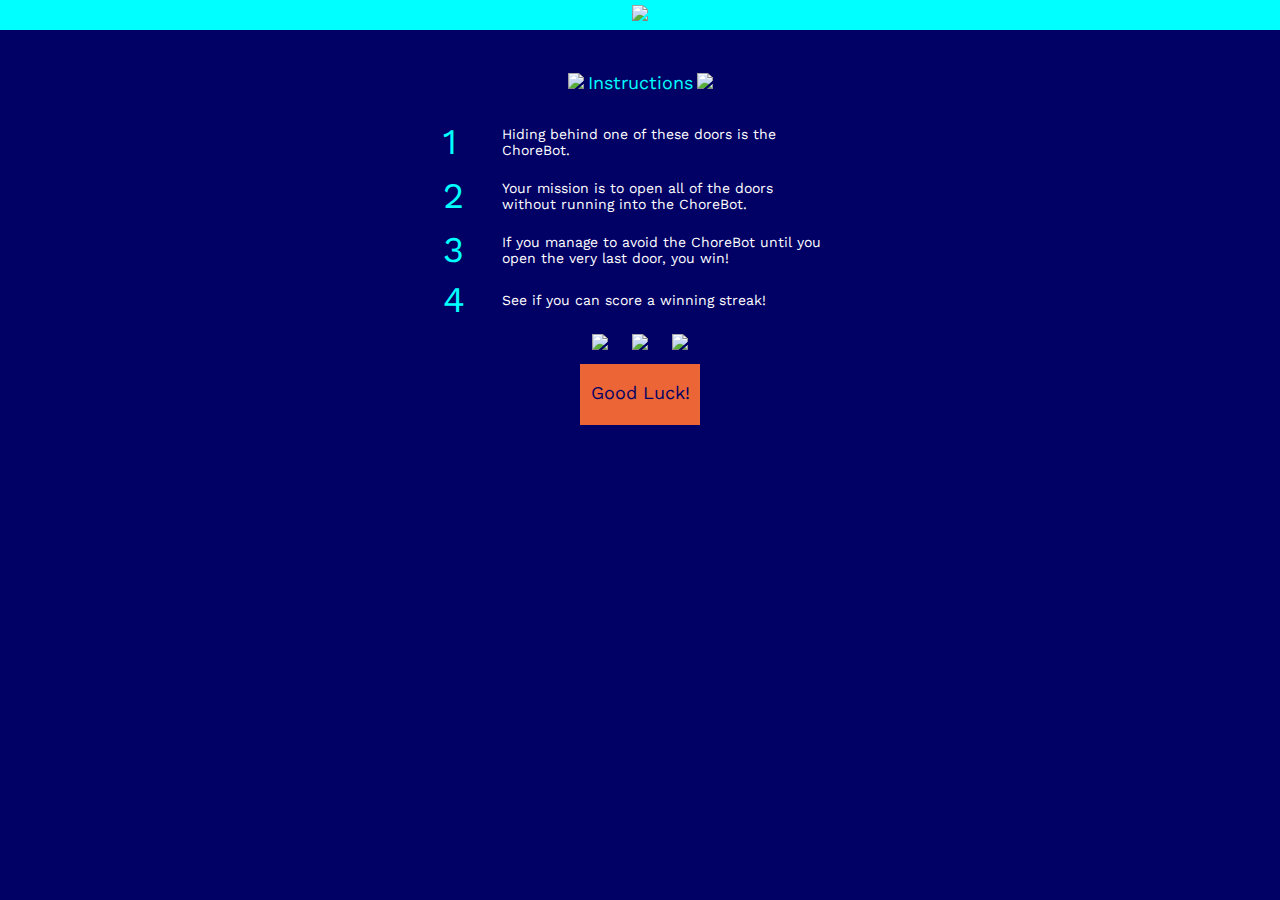
==== Closed Door/index.html @ 34837805 "JS Game" ====
<!DOCTYPE html>
<html>
  <head>
    <title>Chore Door!</title>
    <link href="./style.css" rel="stylesheet" type="text/css" />
    <link
      href="https://fonts.googleapis.com/css?family=Work+Sans"
      rel="stylesheet"
      type="text/css"
    />
  </head>

  <body>
    <div class="header">
      <img
        src="https://s3.amazonaws.com/codecademy-content/projects/chore-door/images/logo.svg"
      />
    </div>
    <div class="title-row">
      <img
        src="https://s3.amazonaws.com/codecademy-content/projects/chore-door/images/star.svg"
      />
      <p class="instructions-title">Instructions</p>
      <img
        src="https://s3.amazonaws.com/codecademy-content/projects/chore-door/images/star.svg"
      />
    </div>
    <table class="instructions-row">
      <tr>
        <td class="instructions-number">1</td>
        <td class="instructions-text">
          Hiding behind one of these doors is the ChoreBot.
        </td>
      </tr>
      <tr>
        <td class="instructions-number">2</td>
        <td class="instructions-text">
          Your mission is to open all of the doors without running into the
          ChoreBot.
        </td>
      </tr>
      <tr>
        <td class="instructions-number">3</td>
        <td class="instructions-text">
          If you manage to avoid the ChoreBot until you open the very last door,
          you win!
        </td>
      </tr>
      <tr>
        <td class="instructions-number">4</td>
        <td class="instructions-text">
          See if you can score a winning streak!
        </td>
      </tr>
    </table>

    <div class="door-row">
      <img
        id="door1"
        class="door-frame"
        src="https://s3.amazonaws.com/codecademy-content/projects/chore-door/images/closed_door.svg"
      />
      <img
        id="door2"
        class="door-frame"
        src="https://s3.amazonaws.com/codecademy-content/projects/chore-door/images/closed_door.svg"
      />
      <img
        id="door3"
        class="door-frame"
        src="https://s3.amazonaws.com/codecademy-content/projects/chore-door/images/closed_door.svg"
      />
    </div>
    <div id='start' class='start-row'>
      Good Luck!
    </div>
    <script type="text/javascript" src="script.js"></script>
  </body>
</html>
---- Closed Door/style.css ----
body {
  background-color: #010165;
  margin: 0px;
}
.header{
  background-color: #00ffff;
  text-align: center;
  padding: 5px;
}
.title-row{
  margin-top: 42px;
  margin-bottom: 21px;
  text-align: center;
}
.instructions-title{
  display:inline;
  font-size: 18px;
  color: #00ffff;
  font-family:'Work Sans';
}
.instructions-row{
  margin: 0 auto;
  width: 400px;
}
.instructions-number{
  padding-right: 25px;
  font-family: 'Work Sans';
  font-size: 36px;
  color: #00ffff;
}
.instructions-text{
  padding: 10px;
  font-family: 'Work Sans';
  font-size: 14px;
  color: #fff;
}
.door-row{
  text-align: center;
}
.door-frame{
  cursor: pointer;
  padding: 10px;
}
.start-row{
  margin: auto;
  width: 120px;
  height: 43px;
  font-family:'Work Sans';
  background-color: #eb6536;
  padding-top: 18px;
  font-size: 18px;
  text-align: center;
  color: #010165;
  margin-bottom: 21px;
  cursor: pointer;
}
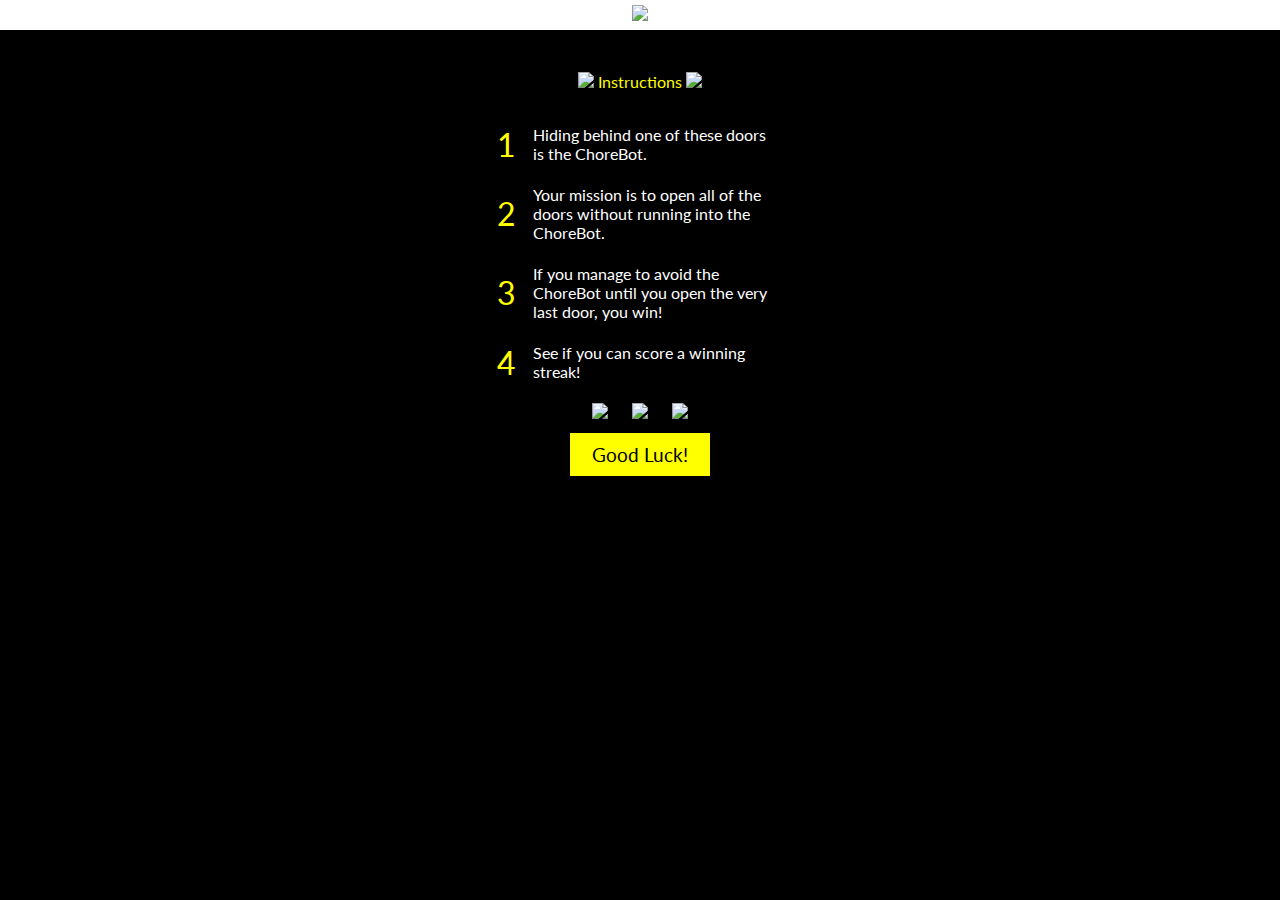
==== commit f66b8246: "what is life?" ====
--- a/Closed Door/index.html
+++ b/Closed Door/index.html
@@ -42,8 +42,7 @@
       <tr>
         <td class="instructions-number">3</td>
         <td class="instructions-text">
-          If you manage to avoid the ChoreBot until you open the very last door,
-          you win!
+          If you manage to avoid the ChoreBot until you open the very last door, you win!
         </td>
       </tr>
       <tr>
--- a/Closed Door/style.css
+++ b/Closed Door/style.css
@@ -1,9 +1,11 @@
+@import url('https://fonts.googleapis.com/css?family=Lato&display=swap');
 body {
-  background-color: #010165;
+  background-color: #000;
   margin: 0px;
+  padding: 0px;
 }
 .header{
-  background-color: #00ffff;
+  background-color: #fff;
   text-align: center;
   padding: 5px;
 }
@@ -14,24 +16,25 @@
 }
 .instructions-title{
   display:inline;
-  font-size: 18px;
-  color: #00ffff;
-  font-family:'Work Sans';
+  font-size: 1em;
+  color: #ffff00;
+  font-family: 'Lato', sans-serif;
 }
 .instructions-row{
   margin: 0 auto;
-  width: 400px;
+  max-width: 300px;
+  max-width: auto;
 }
 .instructions-number{
-  padding-right: 25px;
-  font-family: 'Work Sans';
-  font-size: 36px;
-  color: #00ffff;
+  padding: 5px;
+  font-size: 2em;
+  font-family: 'Lato', sans-serif;
+  color: #ffff00;
 }
 .instructions-text{
   padding: 10px;
-  font-family: 'Work Sans';
-  font-size: 14px;
+  font-family: 'Lato', sans-serif;
+  font-size: 1em;
   color: #fff;
 }
 .door-row{
@@ -44,13 +47,13 @@
 .start-row{
   margin: auto;
   width: 120px;
-  height: 43px;
-  font-family:'Work Sans';
-  background-color: #eb6536;
-  padding-top: 18px;
-  font-size: 18px;
+  height: auto;
+  font-family: 'Lato', sans-serif;
+  background-color: #ffff00;
+  padding: 10px;
+  font-size: 1.2em;
   text-align: center;
-  color: #010165;
-  margin-bottom: 21px;
+  color: #000;
+  margin-bottom: 20px;
   cursor: pointer;
 }